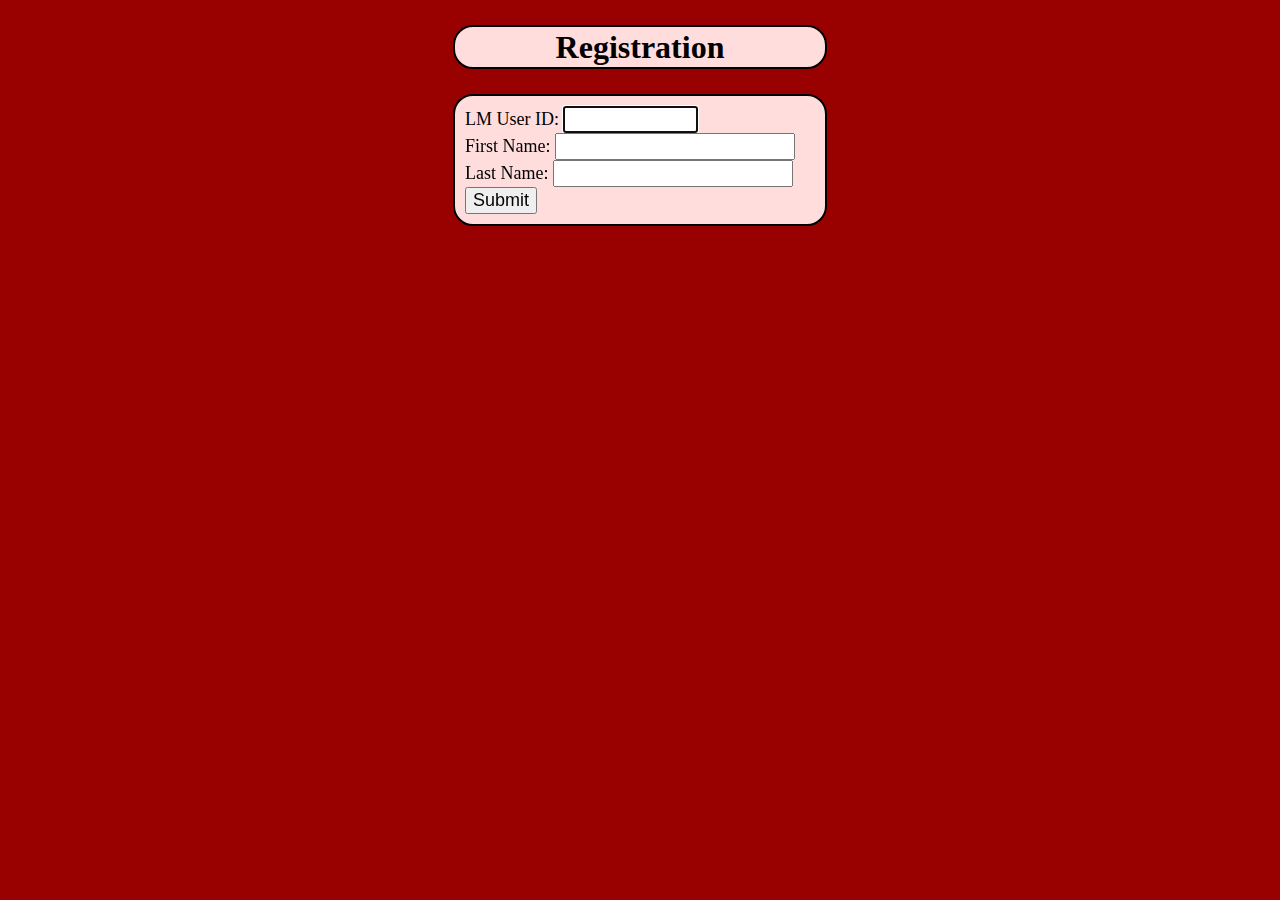
==== register.html @ 1f25bfca "Initial file upload." ====
<!DOCTYPE html>
<html>
<head>
	<meta name=viewport content="width=device-width">
	<link rel="stylesheet" type="text/css" href="timeclock.css">
	<script src="register.js"></script>
</head>
<body>
<h1 class="title">Registration</h1>
<div class="main">
	<form name="regForm" action="register.php" onsubmit="return validateForm()" method="post">
	LM User ID: <input type="text" id="idfield" name="ID" maxlength="10" size="10"><br>
	First Name: <input type="text" name="first"><br>
	Last Name: <input type="text" name="last"><br>
	<input type="submit"> 
	</form>
</div>
</body>
</html>
---- timeclock.css ----
body {
	background-color: #990000;
	font-family: "Palatino Linotype", "Book Antiqua", Palatino, serif;
	font-size: 16px;
}

.title, .main, .divbutton  {
    border: 2px solid black;
    border-radius: 20px;
    padding: 10px;
    margin: 25px;
    background-color: #ffdddd;
    margin-left: auto;
    margin-right: auto;
}

.title{
	width: 350px;
}

.main  {
    width: 350px;
}

.divbutton{
	width: 180px;
}

.center{
	text-align: center;
}

h1{
	text-align: center;
	line-height: 20px;
}

form {
	font-size:18px;
}

input[type="text"], input[type="submit"]
{
    font-size:18px;
}

a.clickable {
	font-size: 20px;
	display: block;
	text-align: center;
	color: black;
}

.divbutton:hover {
	background-color: #ffcccc;
	border: 4px solid black;
	padding: 8px;
}

a.clickable:link {
	text-decoration: none;
}

a.clickable:visited {
	text-decoration: none;
	color: black;
}
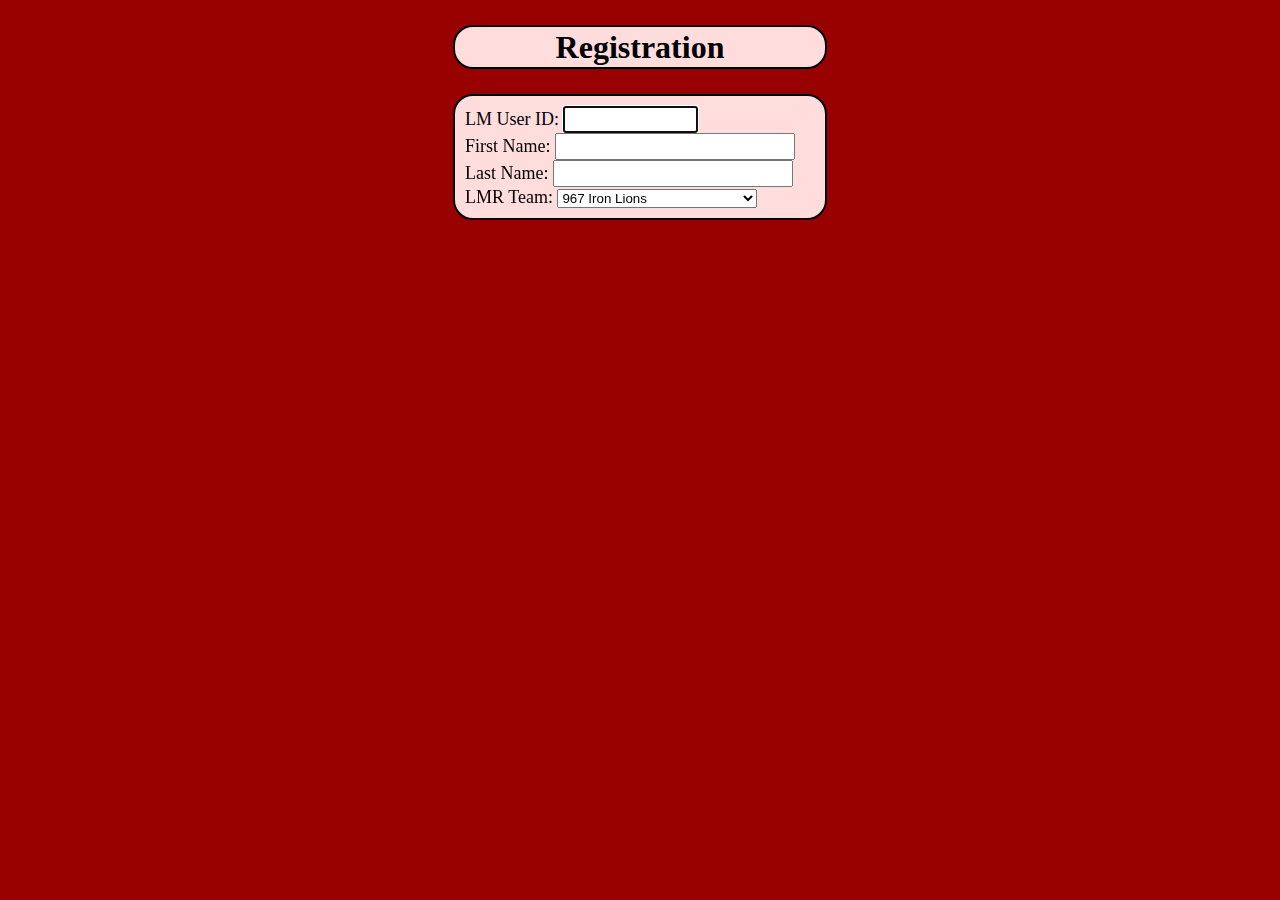
==== commit 912e664b: "Improved reporting" ====
--- a/register.html
+++ b/register.html
@@ -9,10 +9,16 @@
 <h1 class="title">Registration</h1>
 <div class="main">
 	<form name="regForm" action="register.php" onsubmit="return validateForm()" method="post">
-	LM User ID: <input type="text" id="idfield" name="ID" maxlength="10" size="10"><br>
-	First Name: <input type="text" name="first"><br>
-	Last Name: <input type="text" name="last"><br>
-	<input type="submit"> 
+		LM User ID: <input type="text" id="idfield" name="ID" maxlength="10" size="10"><br>
+		First Name: <input type="text" name="first"><br>
+		Last Name: <input type="text" name="last"><br>
+		LMR Team: 
+		<select name="team">
+			<option value="967">967 Iron Lions</option>
+			<option value="4150">4150 Dark Matter</option>
+			<option value="4324">4324 Lost in Time</option>
+			<option value="10107">10107 A League of Their Own</option>
+		</select>
 	</form>
 </div>
 </body>
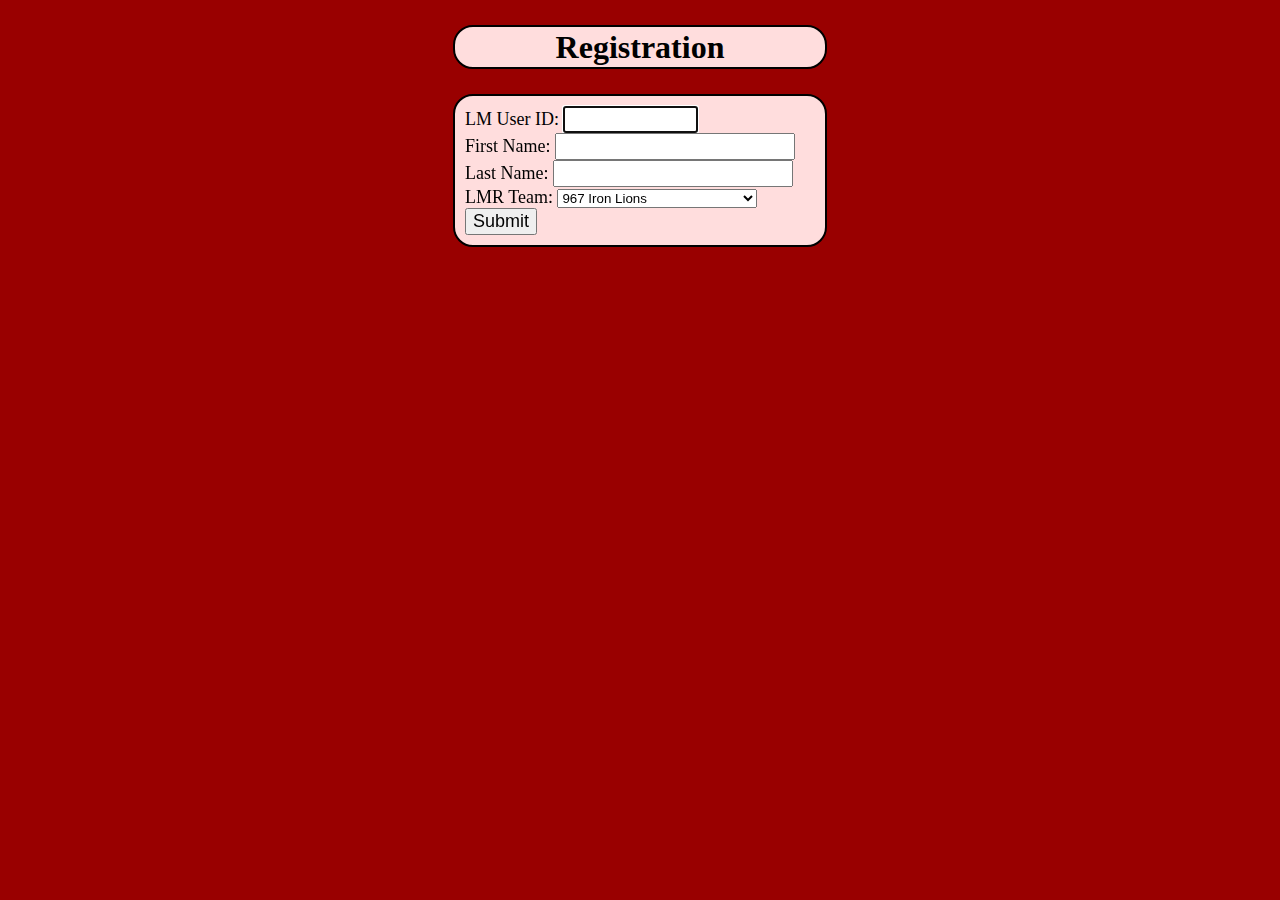
==== commit a00cfd89: "Fixed register submit, added register style" ====
--- a/register.html
+++ b/register.html
@@ -18,7 +18,8 @@
 			<option value="4150">4150 Dark Matter</option>
 			<option value="4324">4324 Lost in Time</option>
 			<option value="10107">10107 A League of Their Own</option>
-		</select>
+		</select><br>
+		<input type="submit">
 	</form>
 </div>
 </body>
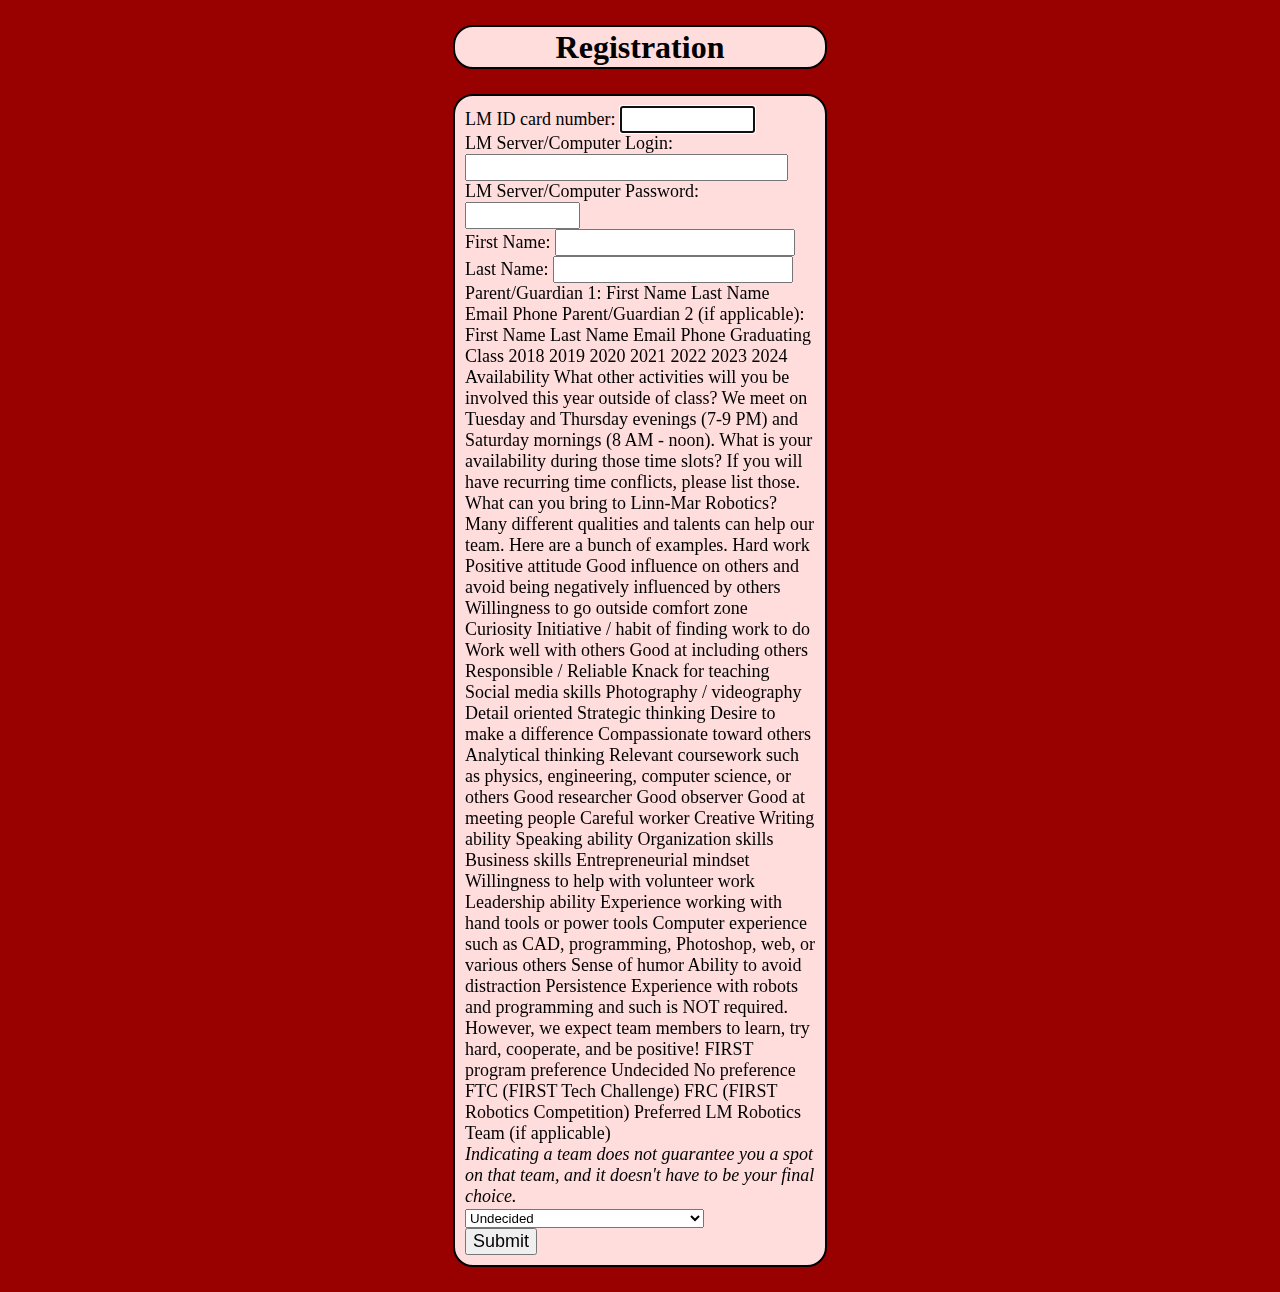
==== commit bfa0e317: "Various Updates" ====
--- a/register.html
+++ b/register.html
@@ -9,15 +9,97 @@
 <h1 class="title">Registration</h1>
 <div class="main">
 	<form name="regForm" action="register.php" onsubmit="return validateForm()" method="post">
-		LM User ID: <input type="text" id="idfield" name="ID" maxlength="10" size="10"><br>
+		LM ID card number: <input type="text" id="idfield" name="ID" maxlength="10" size="10"><br>
+		LM Server/Computer Login: <input type="text" id="server_login" name="server_login" maxlength="28" size="28"><br>
+		LM Server/Computer Password: <input type="text" id="server_password" name="server_password" maxlength="8" size="8"><br>
+		
 		First Name: <input type="text" name="first"><br>
 		Last Name: <input type="text" name="last"><br>
-		LMR Team: 
+		
+		Parent/Guardian 1:
+		First Name
+		Last Name
+		Email
+		Phone
+
+		Parent/Guardian 2 (if applicable):
+		First Name
+		Last Name
+		Email
+		Phone
+
+		Graduating Class
+		2018
+		2019
+		2020
+		2021
+		2022
+		2023
+		2024
+
+		Availability
+
+		What other activities will you be involved this year outside of class?
+
+		We meet on Tuesday and Thursday evenings (7-9 PM) and Saturday mornings (8 AM - noon).
+		What is your availability during those time slots? If you will have recurring time conflicts, please list those.
+
+		What can you bring to Linn-Mar Robotics?
+		Many different qualities and talents can help our team. Here are a bunch of examples.
+
+		Hard work
+		Positive attitude
+		Good influence on others and avoid being negatively influenced by others
+		Willingness to go outside comfort zone
+		Curiosity
+		Initiative / habit of finding work to do
+		Work well with others
+		Good at including others
+		Responsible / Reliable
+		Knack for teaching
+		Social media skills
+		Photography / videography
+		Detail oriented
+		Strategic thinking
+		Desire to make a difference
+		Compassionate toward others
+		Analytical thinking
+		Relevant coursework such as physics, engineering, computer science, or others
+		Good researcher
+		Good observer
+		Good at meeting people
+		Careful worker
+		Creative
+		Writing ability
+		Speaking ability
+		Organization skills
+		Business skills
+		Entrepreneurial mindset
+		Willingness to help with volunteer work
+		Leadership ability
+		Experience working with hand tools or power tools
+		Computer experience such as CAD, programming, Photoshop, web, or various others
+		Sense of humor
+		Ability to avoid distraction
+		Persistence
+
+		Experience with robots and programming and such is NOT required.
+		However, we expect team members to learn, try hard, cooperate, and be positive!
+
+		FIRST program preference
+		Undecided
+		No preference
+		FTC (FIRST Tech Challenge)
+		FRC (FIRST Robotics Competition)
+
+		Preferred LM Robotics Team (if applicable)<br>
+		<em>Indicating a team does not guarantee you a spot on that team, and it doesn't have to be your final choice.</em><br>
 		<select name="team">
-			<option value="967">967 Iron Lions</option>
-			<option value="4150">4150 Dark Matter</option>
-			<option value="4324">4324 Lost in Time</option>
-			<option value="10107">10107 A League of Their Own</option>
+			<option>Undecided</option>
+			<option value="967">967 Iron Lions (FRC)</option>
+			<option value="4150">4150 Dark Matter (FTC)</option>
+			<option value="4324">4324 Lost in Time (FTC)</option>
+			<option value="10107">10107 A League of Their Own (FTC)</option>
 		</select><br>
 		<input type="submit">
 	</form>
--- a/timeclock.css
+++ b/timeclock.css
@@ -14,12 +14,8 @@
     margin-right: auto;
 }
 
-.title{
+.title, .main {
 	width: 350px;
-}
-
-.main  {
-    width: 350px;
 }
 
 .divbutton{
@@ -30,6 +26,9 @@
 	text-align: center;
 }
 
+.left{
+	text-align: left;
+}
 h1{
 	text-align: center;
 	line-height: 20px;
